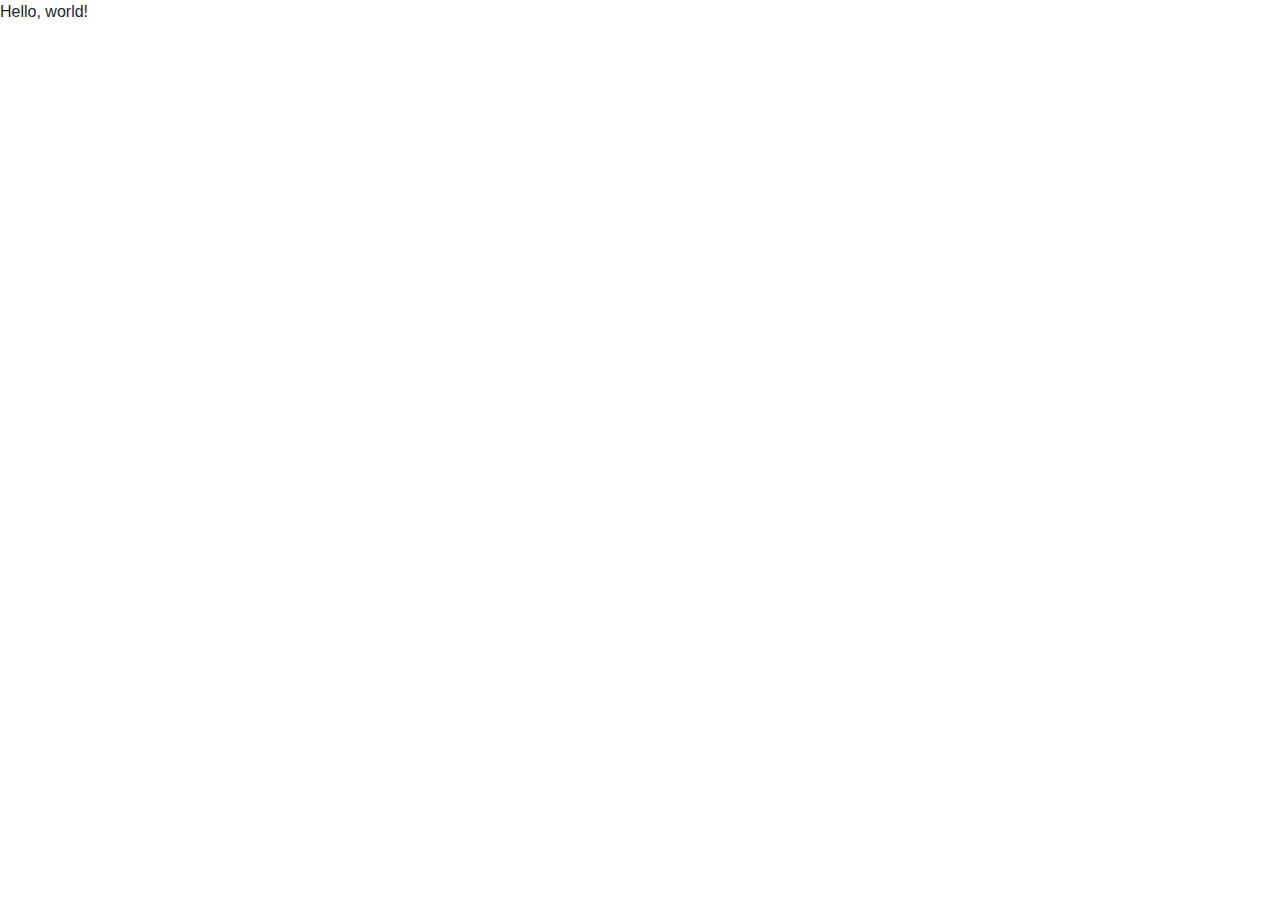
==== project0/index.html @ 614cc0c9 "project  0" ====
<!DOCTYPE html>
<html>
    <head>
        <title>My Webpage</title>
        <link rel="stylesheet" type="text/css" href="styles.css">
        <link rel="stylesheet" href="https://maxcdn.bootstrapcdn.com/bootstrap/4.0.0/css/bootstrap.min.css" integrity="sha384-Gn5384xqQ1aoWXA+058RXPxPg6fy4IWvTNh0E263XmFcJlSAwiGgFAW/dAiS6JXm" crossorigin="anonymous">
    </head>
    <body>
        Hello, world!
    </body>
</html>
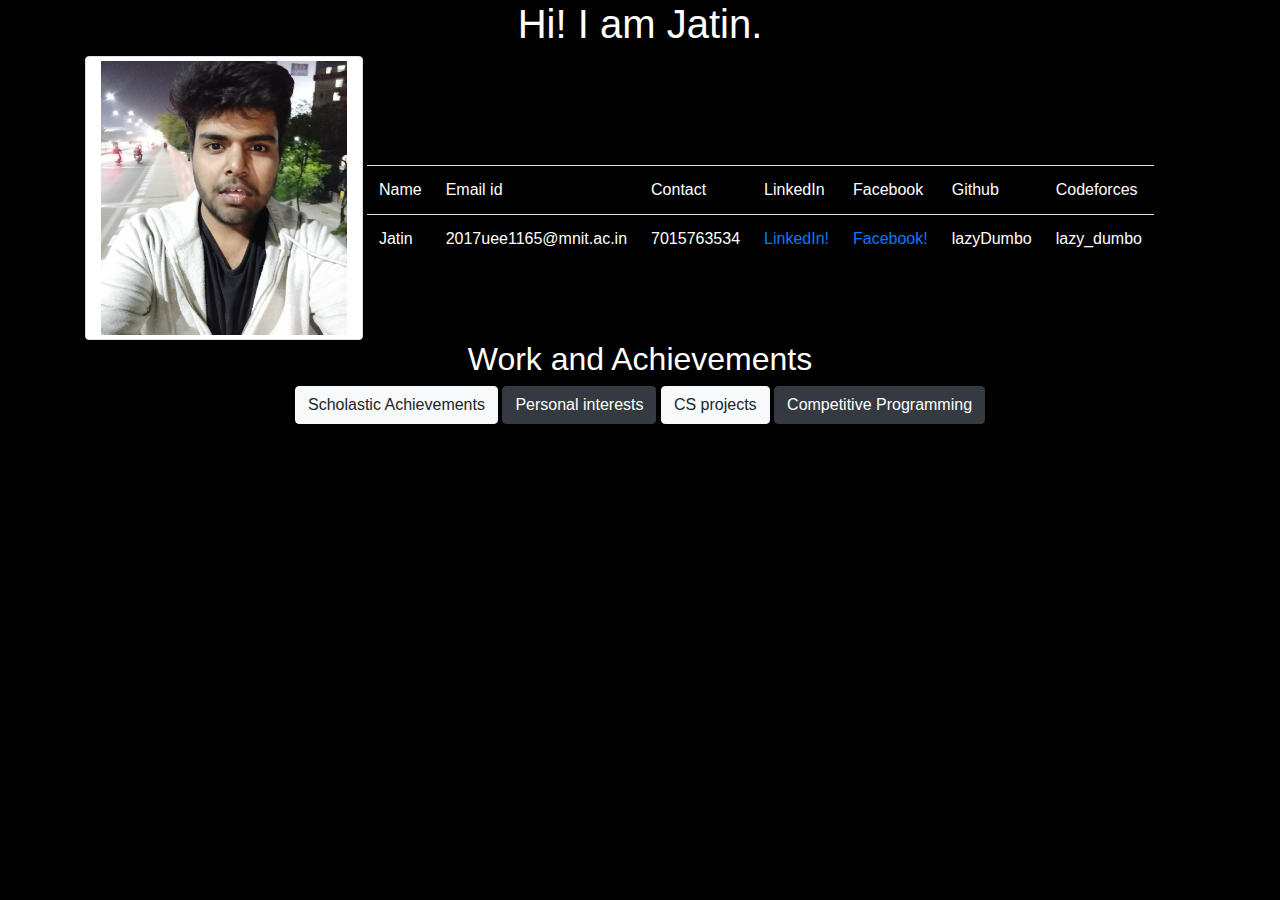
==== commit 0ed14246: "completed index.html" ====
--- a/project0/index.html
+++ b/project0/index.html
@@ -5,7 +5,37 @@
         <link rel="stylesheet" type="text/css" href="styles.css">
         <link rel="stylesheet" href="https://maxcdn.bootstrapcdn.com/bootstrap/4.0.0/css/bootstrap.min.css" integrity="sha384-Gn5384xqQ1aoWXA+058RXPxPg6fy4IWvTNh0E263XmFcJlSAwiGgFAW/dAiS6JXm" crossorigin="anonymous">
     </head>
-    <body>
-        Hello, world!
+    <body class="black">
+        <div class="container">
+        	<h1 class="white center">Hi! I am Jatin.</h1>
+        	<img class="img-thumbnail col-lg-3 col-sm-12 "src="img/profilePic.jpg">
+        	 <table class="white table .pull-right" id="inline">
+        	 	<tr >
+        	 		<td>Name</td>
+        	 		<td>Email id</td>
+        	 		<td>Contact</td>
+        	 		<td>LinkedIn</td>
+        	 		<td>Facebook</td>
+        	 		<td>Github</td>
+        	 		<td>Codeforces</td>
+        	 	</tr>
+                <tr >
+        	 		<td>Jatin</td>
+        	 		<td>2017uee1165@mnit.ac.in</td>
+        	 		<td>7015763534</td>
+        	 		<td><a href="https://www.linkedin.com/in/jatin-gandhi-0b5812190/">LinkedIn!</a></td>
+        	 		<td><a href="https://www.facebook.com/jatin.gandhi.794">Facebook!</a></td>
+        	 		<td>lazyDumbo</td>
+        	 		<td>lazy_dumbo</td>
+        	 	</tr>
+        	 </table>
+        </div>
+        <h2 class="white center">Work and Achievements</h2>	
+        <ul class="container text-center">
+            <a  class="btn btn-light" href="Scholastic.html">Scholastic Achievements</a>
+        	<a href="Interests.html" class="btn btn-dark">Personal interests</a>
+        	<a  class="btn btn-light" href="Projects.html">CS projects</a>
+        	<a class="btn btn-dark" href="Competitive.html">Competitive Programming</a>
+        </ul>
     </body>
 </html>--- a/project0/styles.css
+++ b/project0/styles.css
@@ -0,0 +1,21 @@
+.black{
+	background-color: #000000 ;
+}
+.white{
+	color: #fff
+}
+.center{
+	text-align: center;
+}
+#inline{
+	display: inline;
+	margin-top: 0;
+}
+button{
+	margin:auto;
+	width: 100%;
+}
+.center2{
+	margin:auto;
+	width:100%;
+}